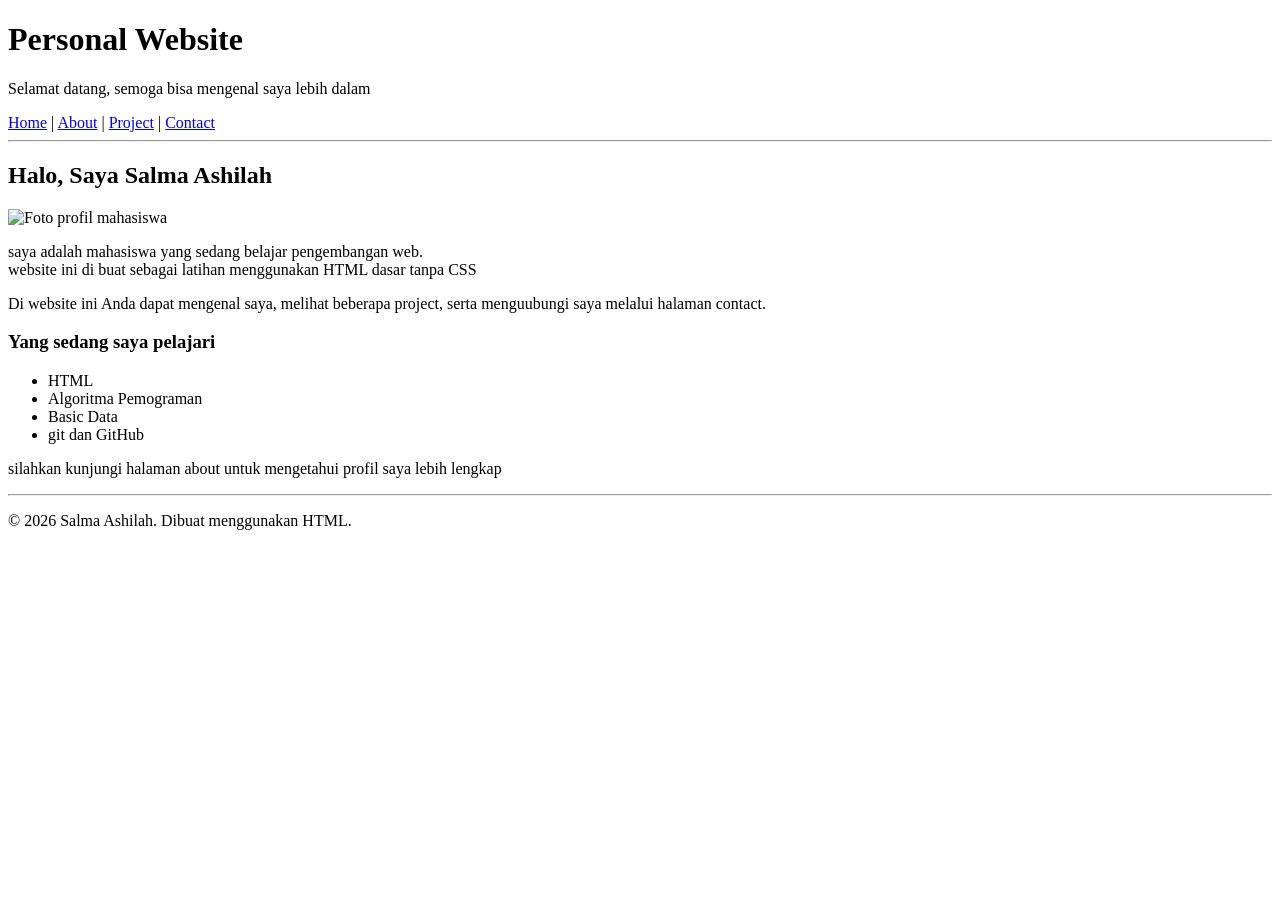
==== index.html @ 22d50fff "mengganti index.html" ====
<!doctype html>
<html lang="id">
  <head>
    <meta charset="UTF-8" />
    <h1>Personal Website</h1>
    <p>Selamat datang, semoga bisa mengenal saya lebih dalam</p>
  </head>
  <body>
    <nav>
      <a
        href="C:\Users\Salma Ashilah\Downloads\B.Indonesia\pemograman dasar\praktikum-html\latihan soal\Home.html"
        >Home</a
      >
      |
      <a
        href="C:\Users\Salma Ashilah\Downloads\B.Indonesia\pemograman dasar\praktikum-html\latihan soal\About.html"
        >About</a
      >
      |
      <a href="Project.html">Project</a>
      |
      <a href="Contact.html">Contact</a>
    </nav>
    <hr />
    <h2 id="Halo, Saya Salma Ashilah">Halo, Saya Salma Ashilah</h2>
    <img
      src="C:\Users\Salma Ashilah\Downloads\B.Indonesia\pemograman dasar\praktikum-html\latihan soal\Asset/salmaa.jpeg"
      alt="Foto profil mahasiswa"
      width="240"
    />
    <p>
      saya adalah mahasiswa yang sedang belajar pengembangan web. <br />website
      ini di buat sebagai latihan menggunakan HTML dasar tanpa CSS
    </p>
    <p>
      Di website ini Anda dapat mengenal saya, melihat beberapa project, serta
      menguubungi saya melalui halaman contact.
    </p>
    <h3 id="Yang sedang saya pelajatri">Yang sedang saya pelajari</h3>
    <ul>
      <li>HTML</li>
      <li>Algoritma Pemograman</li>
      <li>Basic Data</li>
      <li>git dan GitHub</li>
    </ul>
    <p>
      silahkan kunjungi halaman about untuk mengetahui profil saya lebih lengkap
    </p>
    <hr />
    <p>&copy; 2026 Salma Ashilah. Dibuat menggunakan HTML.</p>
  </body>
</html>
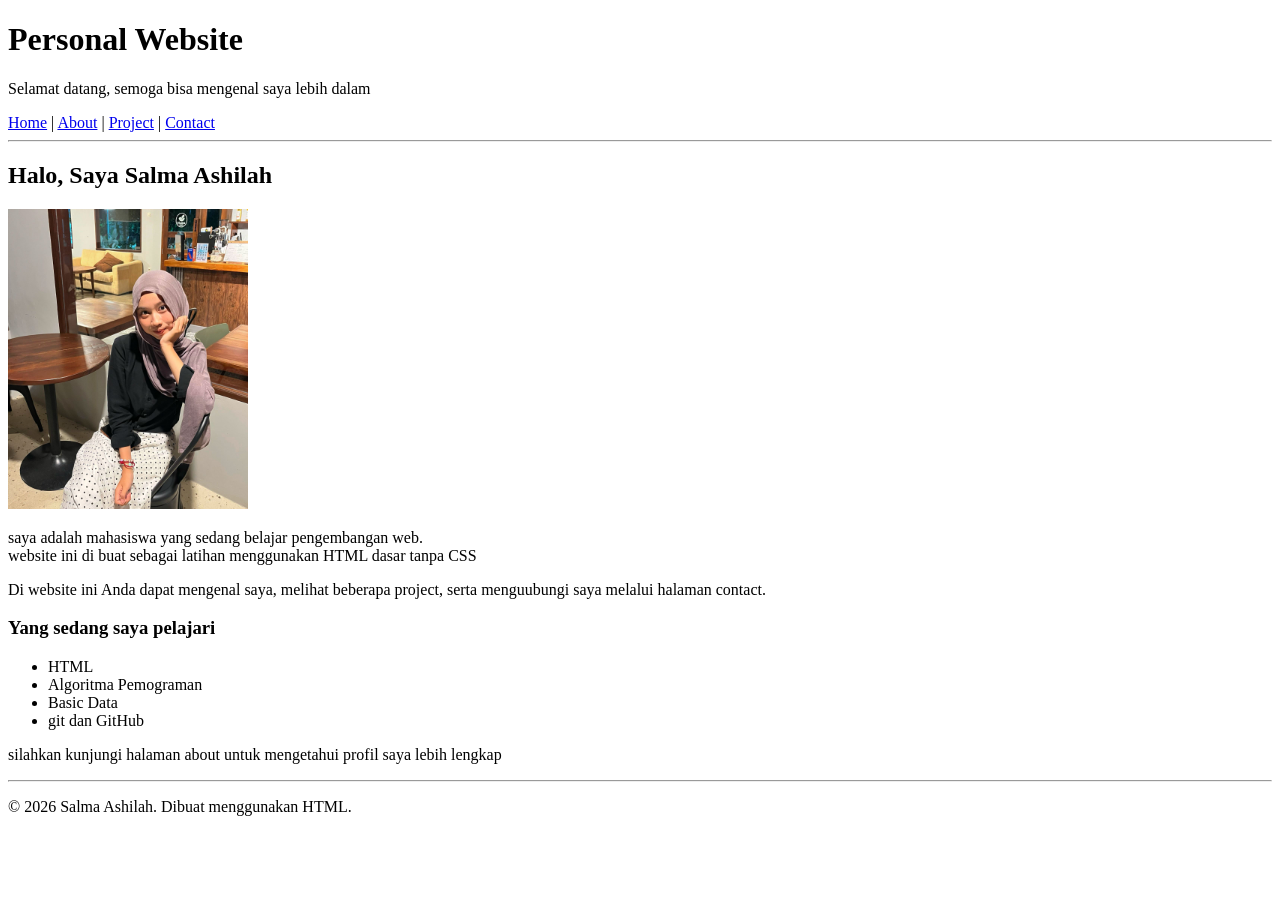
==== commit 905cb205: "Memperibaiki Foto profill" ====
--- a/index.html
+++ b/index.html
@@ -7,27 +7,17 @@
   </head>
   <body>
     <nav>
-      <a
-        href="C:\Users\Salma Ashilah\Downloads\B.Indonesia\pemograman dasar\praktikum-html\latihan soal\Home.html"
-        >Home</a
-      >
+      <a href="./index.html">Home</a>
       |
-      <a
-        href="C:\Users\Salma Ashilah\Downloads\B.Indonesia\pemograman dasar\praktikum-html\latihan soal\About.html"
-        >About</a
-      >
+      <a href="./About.html">About</a>
       |
-      <a href="Project.html">Project</a>
+      <a href="./Project.html">Project</a>
       |
       <a href="Contact.html">Contact</a>
     </nav>
     <hr />
     <h2 id="Halo, Saya Salma Ashilah">Halo, Saya Salma Ashilah</h2>
-    <img
-      src="C:\Users\Salma Ashilah\Downloads\B.Indonesia\pemograman dasar\praktikum-html\latihan soal\Asset/salmaa.jpeg"
-      alt="Foto profil mahasiswa"
-      width="240"
-    />
+    <img src="Asset/salmaa.jpeg" alt="Foto profil mahasiswa" width="240" />
     <p>
       saya adalah mahasiswa yang sedang belajar pengembangan web. <br />website
       ini di buat sebagai latihan menggunakan HTML dasar tanpa CSS
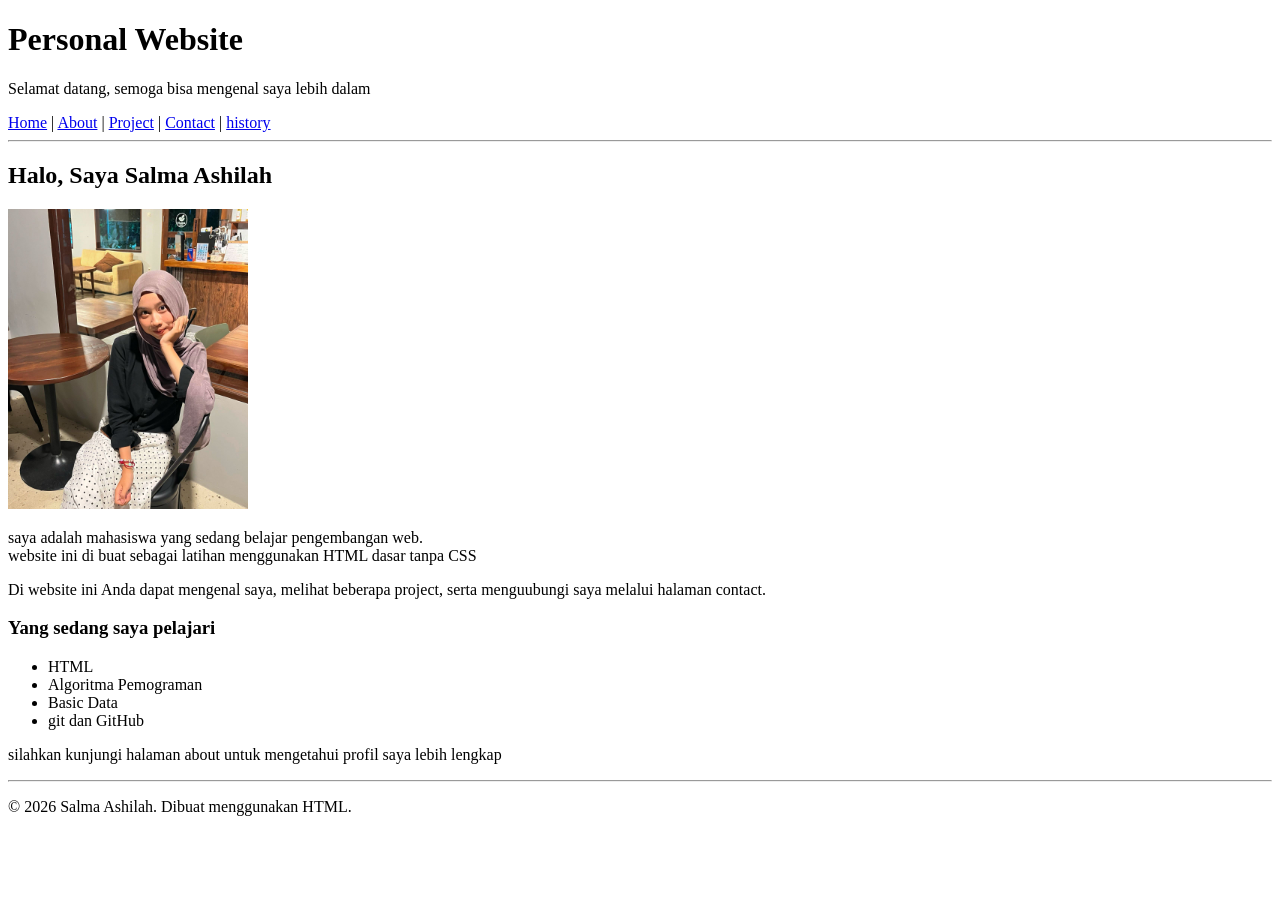
==== commit b88ffe61: "Mengedit navigasi bar history" ====
--- a/index.html
+++ b/index.html
@@ -14,6 +14,8 @@
       <a href="./Project.html">Project</a>
       |
       <a href="Contact.html">Contact</a>
+      |
+      <a href="history.html">history</a>
     </nav>
     <hr />
     <h2 id="Halo, Saya Salma Ashilah">Halo, Saya Salma Ashilah</h2>
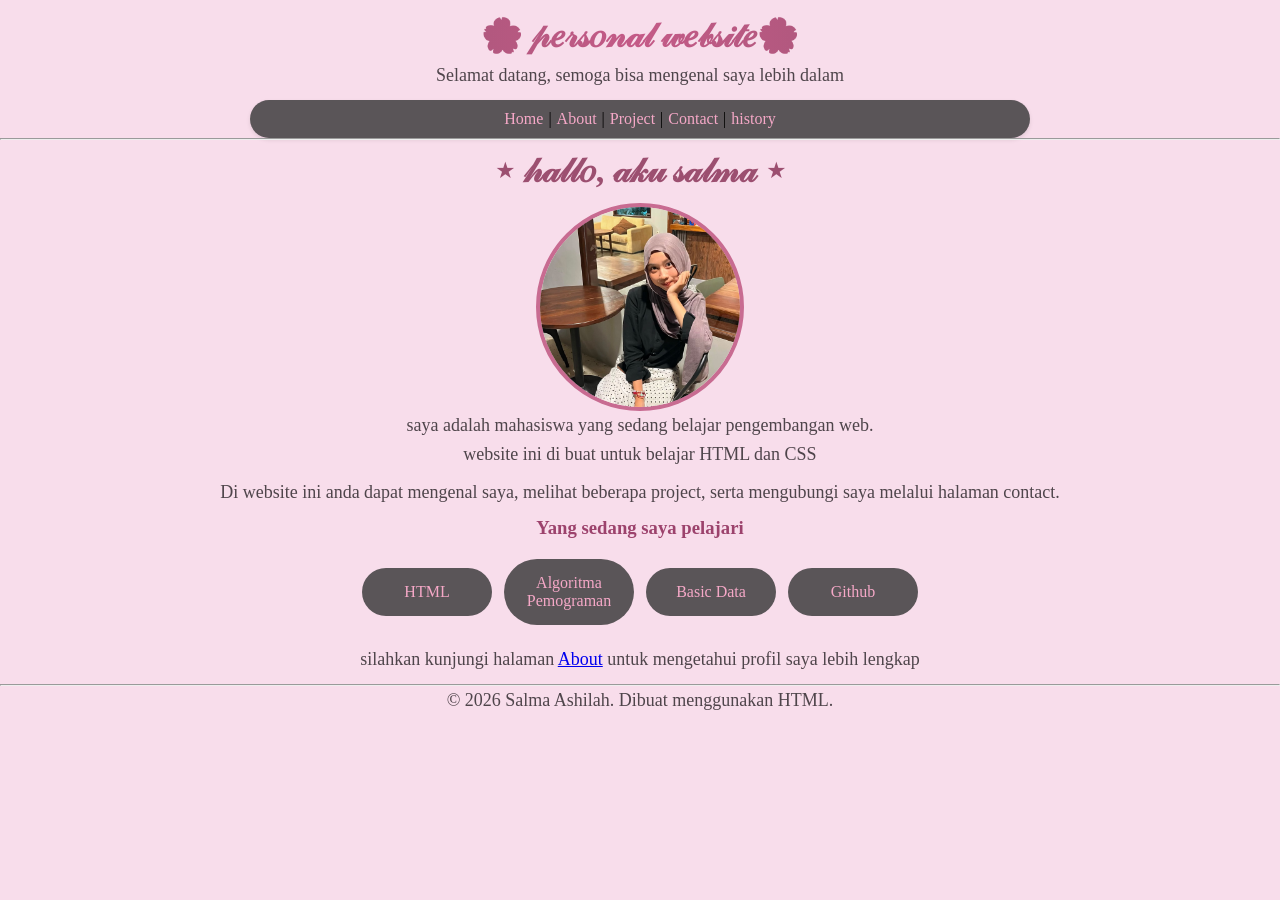
==== commit 31c52b7e: "Menambahkan file baru" ====
--- a/index.html
+++ b/index.html
@@ -2,8 +2,11 @@
 <html lang="id">
   <head>
     <meta charset="UTF-8" />
-    <h1>Personal Website</h1>
+    <h1><span>🌸 𝓅𝑒𝓇𝓈𝑜𝓃𝒶𝓁 𝓌𝑒𝒷𝓈𝒾𝓉𝑒🌸</span></h1>
     <p>Selamat datang, semoga bisa mengenal saya lebih dalam</p>
+    <link rel="stylesheet" href="style.css">
+
+  <body style="background-color: #F8DDEB;">
   </head>
   <body>
     <nav>
@@ -18,25 +21,25 @@
       <a href="history.html">history</a>
     </nav>
     <hr />
-    <h2 id="Halo, Saya Salma Ashilah">Halo, Saya Salma Ashilah</h2>
-    <img src="Asset/salmaa.jpeg" alt="Foto profil mahasiswa" width="240" />
+    <h2 id="⋆ 𝒽𝒶𝓁𝓁𝑜, 𝒶𝓀𝓊 𝓈𝒶𝓁𝓂𝒶 ⋆">⋆ 𝒽𝒶𝓁𝓁𝑜, 𝒶𝓀𝓊 𝓈𝒶𝓁𝓂𝒶 ⋆</h2>
+    <img src="Asset/salmaa.jpeg" alt="Foto profil salmaa" class="salmaa"/>
     <p>
       saya adalah mahasiswa yang sedang belajar pengembangan web. <br />website
-      ini di buat sebagai latihan menggunakan HTML dasar tanpa CSS
+      ini di buat untuk belajar HTML dan CSS
     </p>
     <p>
-      Di website ini Anda dapat mengenal saya, melihat beberapa project, serta
-      menguubungi saya melalui halaman contact.
+      Di website ini anda dapat mengenal saya, melihat beberapa project, serta
+      mengubungi saya melalui halaman contact.
     </p>
     <h3 id="Yang sedang saya pelajatri">Yang sedang saya pelajari</h3>
     <ul>
       <li>HTML</li>
       <li>Algoritma Pemograman</li>
       <li>Basic Data</li>
-      <li>git dan GitHub</li>
+      <li>Github</li>
     </ul>
     <p>
-      silahkan kunjungi halaman about untuk mengetahui profil saya lebih lengkap
+      silahkan kunjungi halaman <a href="About.html">About</a> untuk mengetahui profil saya lebih lengkap
     </p>
     <hr />
     <p>&copy; 2026 Salma Ashilah. Dibuat menggunakan HTML.</p>
--- a/style.css
+++ b/style.css
@@ -0,0 +1,225 @@
+
+*{ margin: 0;
+   padding: 0;
+}
+
+h1{
+    display: flex;
+    align-items: center;
+    justify-content: center;
+    gap: 15Px;
+
+    margin-top: 15px;
+    margin-bottom: 5px;
+
+    font-size: 34px;
+
+    background: linear-gradient(
+        90deg,
+        #7B5265,
+        #C45A87,
+        #7B5265
+    );
+
+    -webkit-background-clip: text;
+    -webkit-text-fill-color: transparent;
+}
+
+
+P{
+    text-align: center;
+    line-height: 1.6;
+    margin-bottom: 10px; 
+    color: #4F454B;
+    font-size: 18px;
+}
+
+nav{
+    background-color: #5A5558;
+    color: FFEAF3;
+
+    display: flex;
+    align-items: center;
+    justify-content: center;
+
+    width: 60%;
+    margin:0 auto;
+
+    padding: 10px 6px;
+
+    gap: 5px;
+    border-radius: 20px;
+    font-size: 16px;
+
+    box-shadow: 0 2px 4px rgba(0, 0, 0, 0.1);
+}
+
+nav a{
+    text-decoration: none;
+    color: #f5a8c7;
+}
+
+.link-navbar{
+    height: 50px;
+}
+
+
+.link-navbar a{
+    color: #f5a8c7;
+    font-weight: bold;
+}
+
+h2 {
+    display: flex;
+    align-items: center;
+    justify-content: center;
+
+    gap: 15PX;
+    
+    margin-top: 10px;
+    margin-bottom: 12px;
+
+    font-size: 34px;
+
+    color: #8E4565;
+}
+
+
+header img{
+    height: 400px;
+    margin: 30px;
+}
+
+img{
+    width: 200px;
+
+    border-radius:50% ;
+    object-fit: cover;
+
+    display: block;
+    margin: auto;
+
+    border: 6px solid #FFF5F8;
+}
+
+
+h3 {
+    display: flex;
+    align-items: center;
+    justify-content: center;
+    color: #9C426C;
+}
+
+ul {
+    display: flex;
+    align-items: center;
+    justify-content: center;
+    gap: 12px;
+    list-style: none;
+    padding: 0;
+    margin: 20px 0;
+}
+
+li{
+    padding: 15px;
+    width: 100px;
+    text-align: center;
+    border-radius: 50px;
+    background-color:#5A5558;
+    color: #f5a8c7;
+}
+
+
+
+/* =========================
+   ANIMATION
+========================= */
+
+
+h1 {
+    animation: judulMasuk 1.5s ease;
+}
+
+@keyframes judulMasuk {
+    0% {
+        opacity: 0;
+        transform: translateY(-30px);
+    }
+
+    100% {
+        opacity: 1;
+        transform: translateY(0);
+    }
+}
+
+
+nav a {
+    display: inline-block;
+    transition: all 0.3s ease;
+}
+
+nav a:hover {
+    color: #ffffff;
+    transform: translateY(-4px);
+    text-shadow: 0 0 8px #f5a9c7;
+}
+
+h2 {
+    color: #9C4F70;
+    animation: floating 3s ease-in-out infinite;
+}
+
+@keyframes floating {
+    0% {
+        transform: translateY(0);
+    }
+
+    50% {
+        transform: translateY(-6px);
+    }
+
+    100% {
+        transform: translateY(0);
+    }
+}
+
+.foto-container {
+  display: flex;
+  justify-content: center;
+  align-items: center;
+  margin-bottom: 20px;
+}
+
+.salmaa {
+  width: 200px;
+  height: 200px;
+  border-radius: 50%;
+  object-fit: cover;
+  border: 4px solid #C86B91;
+  
+  animation: glow 2s infinite ease-in-out; 
+}
+
+@keyframes glow {
+  0% {
+    box-shadow: 0 0 5px rgba(4, 16, 54, 0.582);
+  }
+  50% {
+    box-shadow: 0 0 25px rgb(48, 68, 134), 0 0 10px rgba(11, 14, 48, 0.6);
+  }
+  100% {
+    box-shadow: 0 0 5px rgba(0, 12, 72, 0.893);
+  }
+}
+
+
+li {
+    transition: 0.3s ease;
+}
+
+li:hover {
+    transform: translateY(-5px);
+    background-color: #C45A87;
+}
+
+
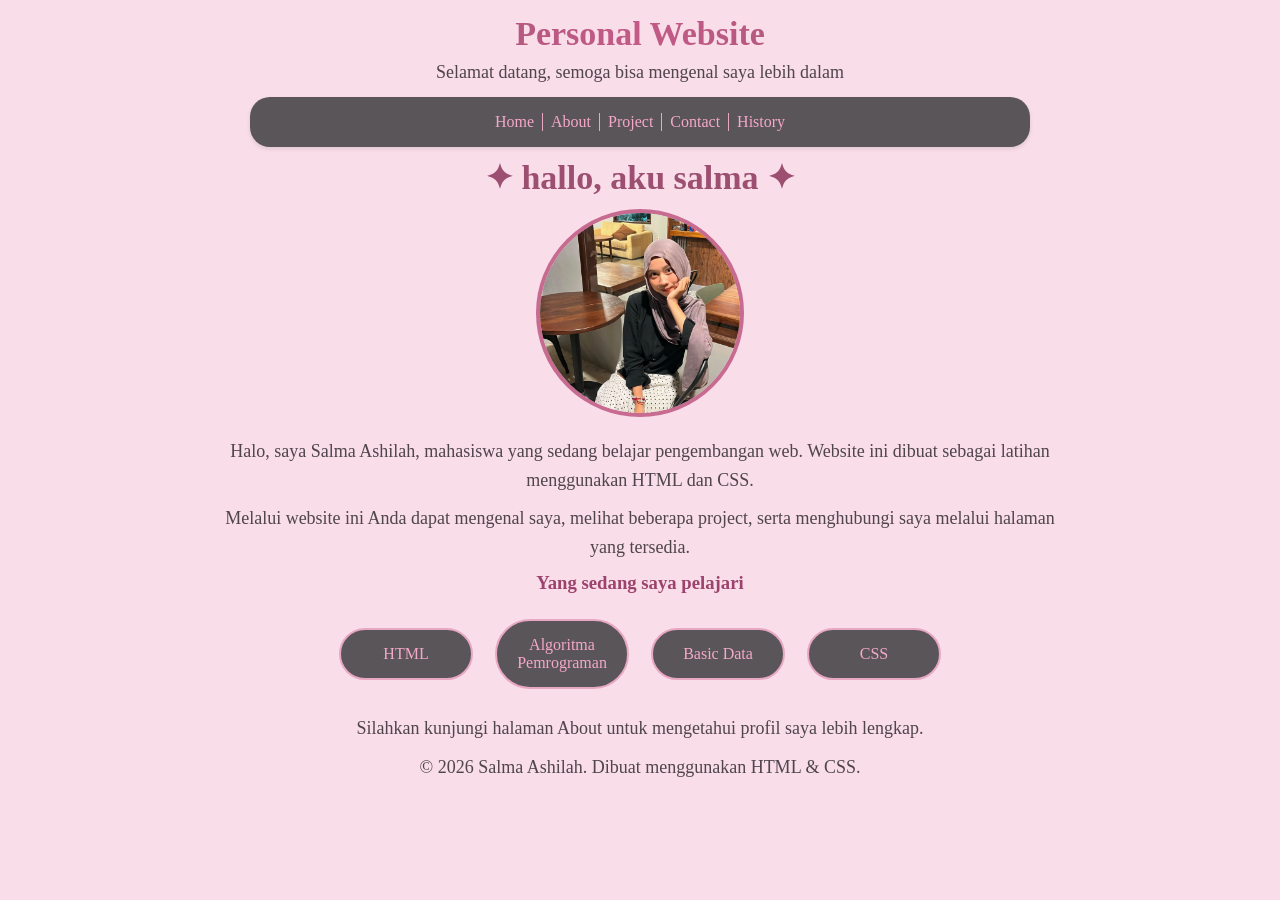
==== commit 2d748ec4: "Menambahkan file baru" ====
--- a/index.html
+++ b/index.html
@@ -2,46 +2,68 @@
 <html lang="id">
   <head>
     <meta charset="UTF-8" />
-    <h1><span>🌸 𝓅𝑒𝓇𝓈𝑜𝓃𝒶𝓁 𝓌𝑒𝒷𝓈𝒾𝓉𝑒🌸</span></h1>
-    <p>Selamat datang, semoga bisa mengenal saya lebih dalam</p>
-    <link rel="stylesheet" href="style.css">
+    <meta name="viewport" content="width=device-width, initial-scale=1.0" />
 
-  <body style="background-color: #F8DDEB;">
+    <title>Personal Website</title>
+
+    <link rel="stylesheet" href="style.css" />
   </head>
-  <body>
-    <nav>
-      <a href="./index.html">Home</a>
-      |
-      <a href="./About.html">About</a>
-      |
-      <a href="./Project.html">Project</a>
-      |
-      <a href="Contact.html">Contact</a>
-      |
-      <a href="history.html">history</a>
-    </nav>
-    <hr />
-    <h2 id="⋆ 𝒽𝒶𝓁𝓁𝑜, 𝒶𝓀𝓊 𝓈𝒶𝓁𝓂𝒶 ⋆">⋆ 𝒽𝒶𝓁𝓁𝑜, 𝒶𝓀𝓊 𝓈𝒶𝓁𝓂𝒶 ⋆</h2>
-    <img src="Asset/salmaa.jpeg" alt="Foto profil salmaa" class="salmaa"/>
-    <p>
-      saya adalah mahasiswa yang sedang belajar pengembangan web. <br />website
-      ini di buat untuk belajar HTML dan CSS
-    </p>
-    <p>
-      Di website ini anda dapat mengenal saya, melihat beberapa project, serta
-      mengubungi saya melalui halaman contact.
-    </p>
-    <h3 id="Yang sedang saya pelajatri">Yang sedang saya pelajari</h3>
-    <ul>
-      <li>HTML</li>
-      <li>Algoritma Pemograman</li>
-      <li>Basic Data</li>
-      <li>Github</li>
-    </ul>
-    <p>
-      silahkan kunjungi halaman <a href="About.html">About</a> untuk mengetahui profil saya lebih lengkap
-    </p>
-    <hr />
-    <p>&copy; 2026 Salma Ashilah. Dibuat menggunakan HTML.</p>
+  <body id="body-website">
+    <header id="header-utama">
+      <h1 id="judul-website">Personal Website</h1>
+      <p id="subjudul">Selamat datang, semoga bisa mengenal saya lebih dalam</p>
+
+      <nav id="navbar">
+        <div class="link-navbar">
+          <a href="index.html">Home</a>
+          <a href="About.html">About</a>
+          <a href="Project.html">Project</a>
+          <a href="Contact.html">Contact</a>
+          <a href="history.html">History</a>
+        </div>
+      </nav>
+    </header>
+    <main id="isi-website">
+      <h2 id="halo-salma">✦ hallo, aku salma ✦</h2>
+
+      <div class="foto-container">
+        <img
+          id="foto-salma"
+          class="salmaa"
+          src="Asset/salmaa.jpeg"
+          alt="Foto profil Salma"
+        />
+      </div>
+
+      <p id="deskripsi-salma">
+        Halo, saya Salma Ashilah, mahasiswa yang sedang belajar pengembangan
+        web. Website ini dibuat sebagai latihan menggunakan HTML dan CSS.
+      </p>
+
+      <p id="deskripsi-website">
+        Melalui website ini Anda dapat mengenal saya, melihat beberapa project,
+        serta menghubungi saya melalui halaman yang tersedia.
+      </p>
+
+      <h3 id="judul-pelajaran">Yang sedang saya pelajari</h3>
+
+      <ul id="daftar-pelajaran">
+        <li>HTML</li>
+        <li>
+          Algoritma<br />
+          Pemrograman
+        </li>
+        <li>Basic Data</li>
+        <li>CSS</li>
+      </ul>
+
+      <p id="tentang-saya">
+        Silahkan kunjungi halaman About untuk mengetahui profil saya lebih
+        lengkap.
+      </p>
+    </main>
+    <footer id="footer-website">
+      <p>© 2026 Salma Ashilah. Dibuat menggunakan HTML & CSS.</p>
+    </footer>
   </body>
 </html>
--- a/style.css
+++ b/style.css
@@ -1,13 +1,21 @@
-
-*{ margin: 0;
-   padding: 0;
-}
-
-h1{
-    display: flex;
-    align-items: center;
-    justify-content: center;
-    gap: 15Px;
+* {
+    margin: 0;
+    padding: 0;
+}
+
+
+body {
+    font-family: Georgia, "Times New Roman", serif;
+    background-color: #F9DDE9;
+    color: #4F454B;
+}
+
+
+h1 {
+    display: flex;
+    align-items: center;
+    justify-content: center;
+    gap: 15px;
 
     margin-top: 15px;
     margin-bottom: 5px;
@@ -23,124 +31,230 @@
 
     -webkit-background-clip: text;
     -webkit-text-fill-color: transparent;
-}
-
-
-P{
+
+    animation: judulMasuk 1.5s ease;
+}
+
+
+p {
     text-align: center;
     line-height: 1.6;
-    margin-bottom: 10px; 
+
+    margin-bottom: 10px;
+
     color: #4F454B;
     font-size: 18px;
 }
 
-nav{
+
+nav {
     background-color: #5A5558;
-    color: FFEAF3;
 
     display: flex;
     align-items: center;
     justify-content: center;
 
     width: 60%;
-    margin:0 auto;
+    margin: 0 auto;
 
     padding: 10px 6px;
 
-    gap: 5px;
     border-radius: 20px;
+
     font-size: 16px;
 
     box-shadow: 0 2px 4px rgba(0, 0, 0, 0.1);
 }
 
-nav a{
+
+.link-navbar {
+    height: 30px;
+
+    display: flex;
+    align-items: center;
+    justify-content: center;
+}
+
+
+nav a {
     text-decoration: none;
-    color: #f5a8c7;
-}
-
-.link-navbar{
-    height: 50px;
-}
-
-
-.link-navbar a{
-    color: #f5a8c7;
-    font-weight: bold;
-}
+
+    color: #F5A8C7;
+
+    display: inline-block;
+
+    padding: 0 8px;
+
+    /* SEKAT ANTAR MENU */
+    border-right: 1px solid #E8A8C2;
+
+    transition: all 0.3s ease;
+}
+
+
+nav a:last-child {
+    border-right: none;
+}
+
+
+nav a:hover {
+    color: #FFFFFF;
+
+    transform: translateY(-4px);
+
+    text-shadow: 0 0 8px #F5A9C7;
+}
+
 
 h2 {
     display: flex;
     align-items: center;
     justify-content: center;
 
-    gap: 15PX;
-    
+    gap: 15px;
+
     margin-top: 10px;
     margin-bottom: 12px;
 
     font-size: 34px;
 
-    color: #8E4565;
-}
-
-
-header img{
-    height: 400px;
-    margin: 30px;
-}
-
-img{
+    color: #9C4F70;
+
+    animation: floating 3s ease-in-out infinite;
+}
+
+
+.foto-container {
+    display: flex;
+    justify-content: center;
+    align-items: center;
+
+    margin-bottom: 20px;
+}
+
+
+.salmaa {
     width: 200px;
-
-    border-radius:50% ;
+    height: 200px;
+
+    border-radius: 50%;
+
     object-fit: cover;
 
-    display: block;
-    margin: auto;
-
-    border: 6px solid #FFF5F8;
-}
-
+    border: 4px solid #C86B91;
+
+    animation: glow 2s infinite ease-in-out;
+}
+
+#deskripsi-salma,
+#deskripsi-website {
+    max-width: 850px;
+
+    margin-left: auto;
+    margin-right: auto;
+}
 
 h3 {
     display: flex;
     align-items: center;
     justify-content: center;
+
     color: #9C426C;
+
+    margin-top: 10px;
+    margin-bottom: 10px;
 }
 
 ul {
     display: flex;
     align-items: center;
     justify-content: center;
+
     gap: 12px;
+
     list-style: none;
+
     padding: 0;
     margin: 20px 0;
 }
 
-li{
+
+li {
+    width: 100px;
+
     padding: 15px;
-    width: 100px;
+    margin: 5px;
+
+    border: 2px solid #E8A8C2;
+    border-radius: 50px;
+
     text-align: center;
-    border-radius: 50px;
-    background-color:#5A5558;
-    color: #f5a8c7;
-}
-
+
+    background-color: #5A5558;
+
+    color: #F5A8C7;
+
+    transition: 0.3s ease;
+}
+
+
+li:hover {
+    transform: translateY(-5px);
+
+    background-color: #C45A87;
+}
+
+#judul-website {
+    font-size: 34px;
+}
+
+#navbar {
+    background-color: #5A5558;
+}
+
+#halo-salma {
+    color: #9C4F70;
+}
+
+#foto-salma {
+    display: block;
+}
+
+#judul-pelajaran {
+    color: #9C426C;
+}
+
+#footer-website {
+    text-align: center;
+}
+
+#judul-website {
+    font-size: 34px;
+}
+
+#halo-salma {
+    color: #9C4F70;
+}
+
+#foto-salma {
+    display: block;
+}
+
+#judul-pelajaran {
+    color: #9C426C;
+}
+
+#footer-website {
+    text-align: center;
+}
 
 
 /* =========================
    ANIMATION
 ========================= */
 
-
-h1 {
-    animation: judulMasuk 1.5s ease;
-}
-
 @keyframes judulMasuk {
+
     0% {
         opacity: 0;
         transform: translateY(-30px);
@@ -150,26 +264,12 @@
         opacity: 1;
         transform: translateY(0);
     }
-}
-
-
-nav a {
-    display: inline-block;
-    transition: all 0.3s ease;
-}
-
-nav a:hover {
-    color: #ffffff;
-    transform: translateY(-4px);
-    text-shadow: 0 0 8px #f5a9c7;
-}
-
-h2 {
-    color: #9C4F70;
-    animation: floating 3s ease-in-out infinite;
-}
+
+}
+
 
 @keyframes floating {
+
     0% {
         transform: translateY(0);
     }
@@ -181,45 +281,24 @@
     100% {
         transform: translateY(0);
     }
-}
-
-.foto-container {
-  display: flex;
-  justify-content: center;
-  align-items: center;
-  margin-bottom: 20px;
-}
-
-.salmaa {
-  width: 200px;
-  height: 200px;
-  border-radius: 50%;
-  object-fit: cover;
-  border: 4px solid #C86B91;
-  
-  animation: glow 2s infinite ease-in-out; 
-}
+
+}
+
 
 @keyframes glow {
-  0% {
-    box-shadow: 0 0 5px rgba(4, 16, 54, 0.582);
-  }
-  50% {
-    box-shadow: 0 0 25px rgb(48, 68, 134), 0 0 10px rgba(11, 14, 48, 0.6);
-  }
-  100% {
-    box-shadow: 0 0 5px rgba(0, 12, 72, 0.893);
-  }
-}
-
-
-li {
-    transition: 0.3s ease;
-}
-
-li:hover {
-    transform: translateY(-5px);
-    background-color: #C45A87;
-}
-
-
+
+    0% {
+        box-shadow: 0 0 5px rgba(4, 16, 54, 0.4);
+    }
+
+    50% {
+        box-shadow:
+            0 0 25px rgb(48, 68, 134),
+            0 0 10px rgba(11, 14, 48, 0.5);
+    }
+
+    100% {
+        box-shadow: 0 0 5px rgba(4, 16, 54, 0.4);
+    }
+
+}
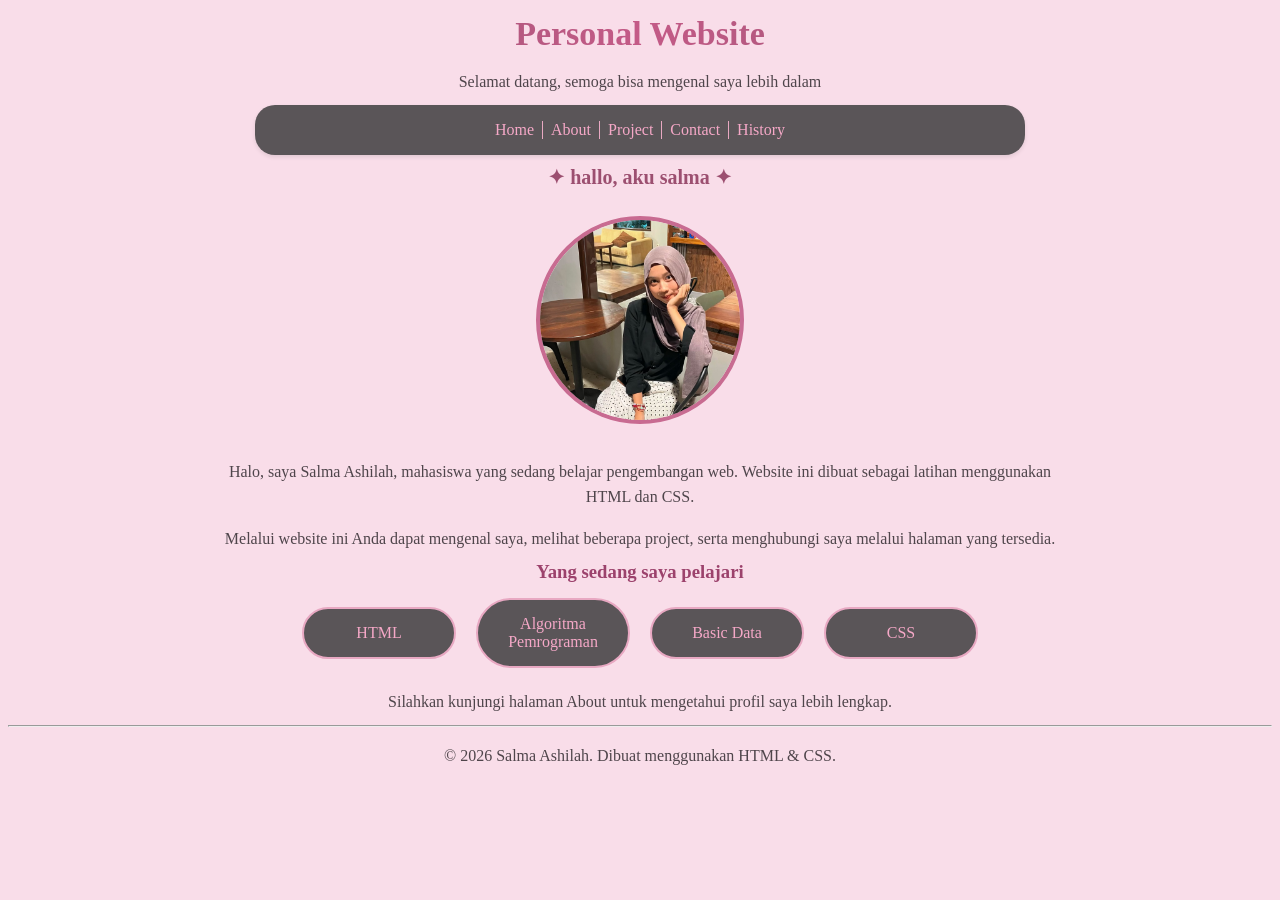
==== commit 065ffbd5: "Update website" ====
--- a/index.html
+++ b/index.html
@@ -56,12 +56,12 @@
         <li>Basic Data</li>
         <li>CSS</li>
       </ul>
-
       <p id="tentang-saya">
         Silahkan kunjungi halaman About untuk mengetahui profil saya lebih
         lengkap.
       </p>
     </main>
+    <hr />
     <footer id="footer-website">
       <p>© 2026 Salma Ashilah. Dibuat menggunakan HTML & CSS.</p>
     </footer>
--- a/style.css
+++ b/style.css
@@ -1,5 +1,5 @@
 * {
-    margin: 0;
+    margin: 5;
     padding: 0;
 }
 
@@ -20,7 +20,7 @@
     margin-top: 15px;
     margin-bottom: 5px;
 
-    font-size: 34px;
+    font-size: 20px;
 
     background: linear-gradient(
         90deg,
@@ -35,6 +35,34 @@
     animation: judulMasuk 1.5s ease;
 }
 
+img {
+    display: block;
+    margin: 15px auto;
+    border-radius: 20px;
+}
+
+
+table {
+    margin: 20px auto;
+    border-collapse: collapse;
+}
+
+/* Isi tabel */
+th,
+td {
+    border: 1px solid #333;
+    padding: 5px 10px;
+}
+
+.hobi-container {
+    position: static;
+    width: 100%;
+    display: flex;
+    flex-direction: column;
+    align-items: center;
+    gap: 8px;
+    margin-top: 20px;
+}
 
 p {
     text-align: center;
@@ -43,7 +71,7 @@
     margin-bottom: 10px;
 
     color: #4F454B;
-    font-size: 18px;
+    font-size: 16px;
 }
 
 
@@ -85,18 +113,15 @@
 
     padding: 0 8px;
 
-    /* SEKAT ANTAR MENU */
     border-right: 1px solid #E8A8C2;
 
     transition: all 0.3s ease;
 }
-
 
 nav a:last-child {
     border-right: none;
 }
 
-
 nav a:hover {
     color: #FFFFFF;
 
@@ -116,7 +141,7 @@
     margin-top: 10px;
     margin-bottom: 12px;
 
-    font-size: 34px;
+    font-size: 20px;
 
     color: #9C4F70;
 
@@ -192,6 +217,230 @@
 
     background-color: #5A5558;
 
+    color: #F5A8C7;
+
+    transition: 0.3s ease;
+}
+
+
+.ama {
+    width: 200px;
+    height: 200px;
+
+    border-radius: 50%;
+
+    object-fit: cover;
+
+    border: 4px solid #C86B91;
+
+    animation: glow 2s infinite ease-in-out;
+}
+
+.Kreswara {
+    width: 200px;
+    height: 200px;
+
+    border-radius: 30%;
+
+    object-fit: cover;
+
+    border: 4px solid #C86B91;
+
+    animation: glow 2s infinite ease-in-out;
+}
+
+.Four {
+    width: 200px;
+    height: 200px;
+
+    border-radius: 50%;
+
+    object-fit: cover;
+
+    border: 4px solid #C86B91;
+
+    animation: glow 2s infinite ease-in-out;
+}
+.Kwu {
+    width: 200px;
+    height: 200px;
+
+    border-radius: 50%;
+
+    object-fit: cover;
+
+    border: 4px solid #C86B91;
+
+    animation: glow 2s infinite ease-in-out;
+}
+
+.UPI {
+    width: 200px;
+    height: 200px;
+
+    border-radius: 50%;
+
+    object-fit: cover;
+
+    border: 4px solid #C86B91;
+
+    animation: glow 2s infinite ease-in-out;
+}
+
+.Komisi2{
+    width: 200px;
+    height: 200px;
+
+    border-radius: 50%;
+
+    object-fit: cover;
+
+    border: 4px solid #C86B91;
+
+    animation: glow 2s infinite ease-in-out;
+}
+
+.Sospro {
+    width: 200px;
+    height: 200px;
+
+    border-radius: 50%;
+
+    object-fit: cover;
+
+    border: 4px solid #C86B91;
+
+    animation: glow 2s infinite ease-in-out;
+}
+
+.MBG {
+    width: 200px;
+    height: 200px;
+
+    border-radius: 50%;
+
+    object-fit: cover;
+
+    border: 4px solid #C86B91;
+
+    animation: glow 2s infinite ease-in-out;
+}
+.Kebaya {
+    width: 200px;
+    height: 200px;
+
+    border-radius: 50%;
+
+    object-fit: cover;
+
+    border: 4px solid #C86B91;
+
+    animation: glow 2s infinite ease-in-out;
+}
+
+
+table {
+    width: 70%;
+    margin: 30px auto;
+
+    border-collapse: separate;
+    border-spacing: 0;
+
+    border: 2px solid #B85C85;
+    border-radius: 15px;
+
+    overflow: hidden;
+}
+
+
+table th {
+    background-color: #4F454B;
+    color: white;
+
+    padding: 10px;
+
+    border-right: 1px solid #B85C85;
+    border-bottom: 1px solid #B85C85;
+}
+
+table td {
+    background-color: #FCEAF2;
+    color: #B85C85;
+
+    padding: 8px 10px;
+
+    border-right: 1px solid #B85C85;
+    border-bottom: 1px solid #B85C85;
+}
+
+table th:last-child,
+table td:last-child {
+    border-right: none;
+}
+
+
+table tr:last-child td {
+    border-bottom: none;
+}
+
+
+.project-card {
+    width: 600px !important;
+    max-width: 600px !important;
+
+    margin: 30px auto;
+    padding: 30px;
+
+    background-color: #c7b1be;
+    border-radius: 25px;
+
+    display: flex;
+    align-items: center;
+    justify-content: center;
+    gap: 30px;
+
+    box-shadow: 0 10px 20px rgba(0,0,0,0.15);
+    box-sizing: border-box;
+}
+.project-card img {
+    width: 180px;
+    height: 180px;
+
+    object-fit: cover;
+    border-radius: 50%;
+
+    flex-shrink: 0;
+}
+
+.project-card p {
+    color: #f5dce9;
+    font-size: 20px;
+    font-weight: 500;
+    line-height: 1.6;
+    text-align: center;
+    margin-top: 15px;
+}
+
+ul {
+    width: 100%;
+    display: flex;
+    justify-content: center;
+    align-items: center;
+    gap: 10px;
+
+    list-style: none;
+    padding: 0;
+    margin: 10px auto;
+}
+
+li {
+    width: 120px;
+    padding: 15px;
+
+    text-align: center;
+    border-radius: 45px;
+
+    background-color: #5A5558;
     color: #F5A8C7;
 
     transition: 0.3s ease;
